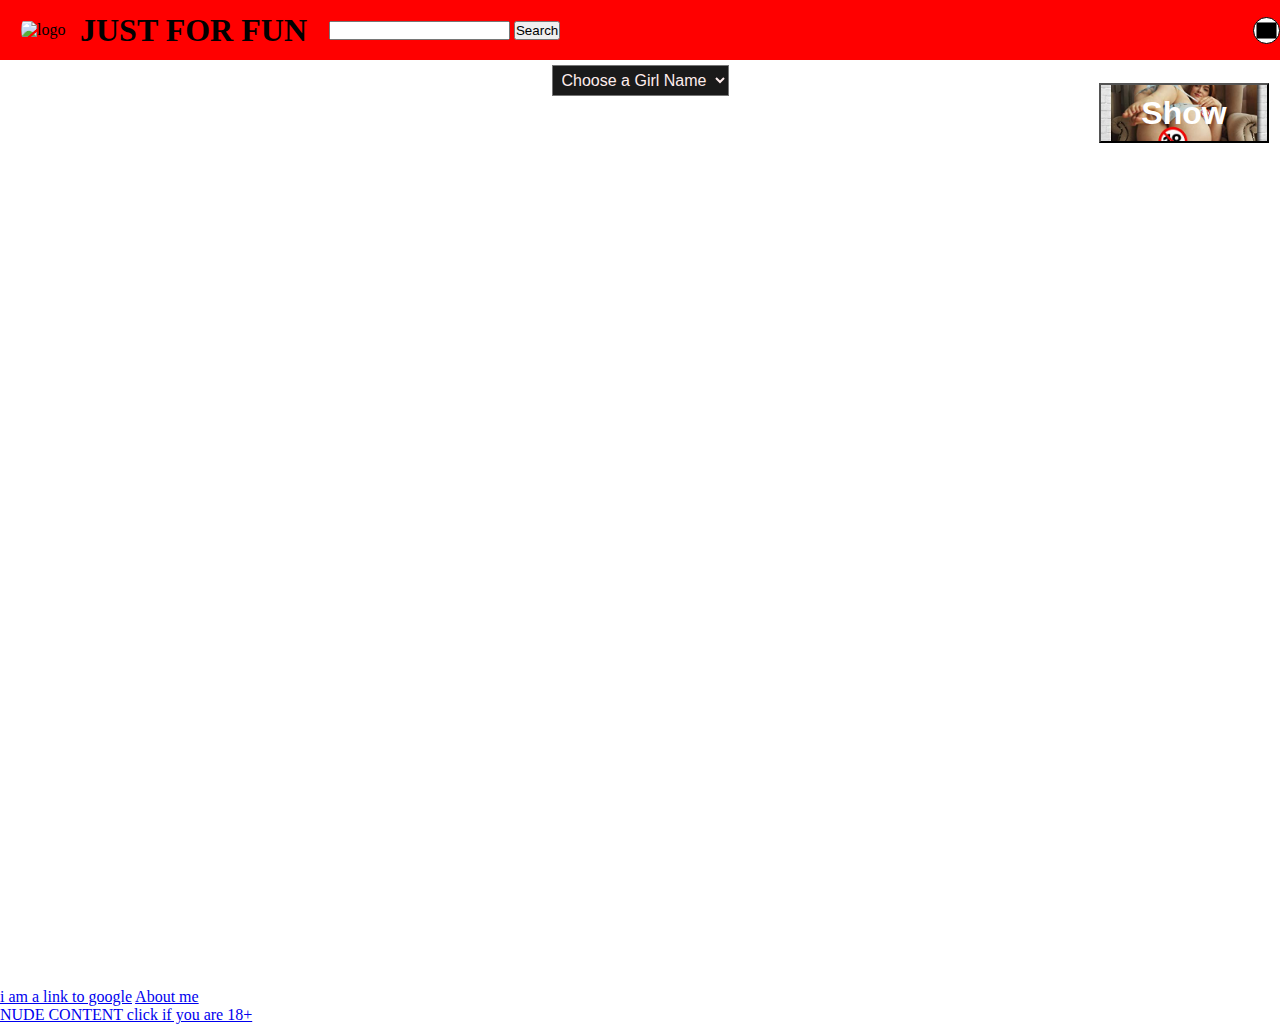
==== index.html @ 90d7d01c "just uploading" ====
<!DOCTYPE html>
<html lang="en">

<head>
    <title>chicken - wiki</title>
    <link rel="stylesheet" href="img.css">
</head>

<body id="body">
    
    <nav id="nav">
        <span>
            
            <img src="https://boombo.biz/en/uploads/posts/2022-09/1663005030_3-boombo-biz-p-funny-nude-girl-krasivaya-erotika-3.jpg" alt="logo" width="70px" >
        </span>
        <h1>JUST FOR FUN</h1>
        <div id="sdiv">
            <input id="input" type="text" required value="">
            <button id="submit">Search</button>
        </div>
        <input id="color" type="color">
    </nav>
    <!--    
        <div id="inputdiv">
            
            <label for="imgbtn2">Increase Image size</label>
            <input id="imgbtn2" name="imgbtn2" min="1" value="1" type="range">
        </div> -->
        <div >
        </div>
        <button id="imgbtn">Show</button>
        <main>
    
    
    
    <div id="maindiv">

    <img id="display" src='https://i.pinimg.com/236x/ee/6b/09/ee6b0904b6a27780fda5f0a8ad7672aa.jpg'alt="">
   <section>
    <!-- <p><time datetime="20:00">20:00</time></p> -->
 

    <!-- <label for="select1"></label>
    <select name="sel" id="select1">
        <option value="0">Choose an Girl Type </option>
        <option value="Good Girl">Good Girl</option>
        <option value="Cartoon Girl">Cartoon Girl</option>
        <option value="18+ Girl">18+ Girl</option>

    </select> -->
    <label for="sele"></label>
    <select name="sel" id="sele">
   
    </select>
    <select name="sel" id="sel">
  
    </select>
    <select name="sel" id="sel3">
        <option value="">Choose a thing in pussy </option>
        <option value="Vegetable">Vegetable</option>
        <option value="Dildo">Dildo</option>
        <option value="Dick">Dick</option>
        <option value="Finger">Finger</option>
        <option value="Hand">Hand</option>
        </select>
        <!-- <select name="select2" id="select2">
            <option value="0">Choose Girl Dress </option>
            <option value="Bikini">Bikini</option>
            <option value="Jeans">Jeans</option>
            <option value="Babydoll Dress">Babydoll Dress</option>
            <option value="Shirt Dress">Shirt Dress</option>
            <option value="Shift Dress">Shift Dress</option>
            <option value="MiniDress">Mini Dress</option>
            <option value="Off The Sholder">Off The Sholder</option>
            <option value=" Sheath Dress">Sheath Dress</option>
            <option value="Strapless Dress">Strapless Dress</option>
            <option value=" Bandage Dress">Bandage Dress</option>
        </select>
        <select name="select3" id="select3">
            <option value="">Choose a thing in pussy </option>
            <option value="Vegetable">Vegetable</option>
            <option value="Dildo">Dildo</option>
            <option value="Dick">Dick</option>
            <option value="Finger">Finger</option>
            <option value="Hand">Hand</option>
        
        </select>   -->
</section> </div></main>
    <!-- alt attribute will be read by screen reader -->
    <div>

        <img class="img" src="https://sexdicted.com/wp-content/uploads/2020/01/naked_open_-9716.jpg" width="26px"
            alt="nude image">
    </div>
    <a href="http://www.google.com">i am a link to google</a>
    <a href="about.html">About me</a>
    <p>
<a href="https://www.google.com/search?q=nude+pussy&tbm=isch&ved=2ahUKEwj3ifCqpeP_AhWEzaACHfZ3BWgQ2-cCegQIABAA">NUDE
    CONTENT click if you are 18+</a>

    <img class="img"src="https://encrypted-tbn0.gstatic.com/images?q=tbn:ANd9GcTqdqRdgQfHDFcAFzQOlJjobcJ7sLn8rk_F9w&usqp=CAU"width="39px" alt="nude image">

    <script src="builthtml.js"></script>
    <script src="images.js"></script>
    <script src="pr.js"></script>
</body>

</html>
---- img.css ----
#nav{
    display: flex;
    /* justify-content: center; */
align-items: center;
padding: 12px;
    height: 60px;
    background-color: red;
}
body{
    /* background-color: black; */
}
*{
    margin: 0;
    padding: 0;
    box-sizing: border-box;
}
#sel{
    display: none;
}
#sel3{
    display: none;
}
#display {
    position: absolute;
    z-index: -1;

    height: 100vh;
  /* min-height: 100px; */
    /* min-width: 100px; */
    /* background-color: brown; */
}

select{
    padding: 5px;
    font-size: medium;
    background-color: rgb(26, 26, 26);
    color: rgb(255, 237, 237);
}
main {
    margin: 5px 0;
    display: flex;
    justify-content: center;
    /* align-items: center; */
    width: 100%;
    min-height: 100vh;
    /* background-color: aqua; */

}

#maindiv {
    display: flex;
    align-items: center;
    flex-direction: column;
    /* min-height: 90vh;
    width: 60vw; */
    /* background-color: brown; */
}
#inputdiv{
display: flex;
/* justify-content: spac; */
align-items: center;
}

#nav span{
    margin: 0 9px;
width: 50px;
height: 50px;
display: flex;
justify-content: center;
align-items: center;
overflow: hidden;
border-radius: 100px;
}

#nav img{
}

.img{
    opacity: 0;
}

#imgbtn{
    margin: 23px 11px;
    position: absolute;
    right: 0;
    width: 170px;
    height: 60px;
    /* background: var('https: //images-cdn.ubuy.co.in/63400aad33261f1c0c5c1576-yjqdc-beautiful-nude-girls-wall-art-sexy.jpg')no-repeat center center/cover; */
}
#imgbtn{
    color: rgb(255, 255, 255);
    font-weight: bolder;
    font-size: xx-large;
    background-image: url('2.jpg');
    /* Replace 'https://www.example.com/image-url.jpg' with your Google image link */
    background-size: cover;
    background-position: center;
}
#imgbtn2{
    width: 100px;
    height: 40px;
}

#sdiv{
    margin: 22px;
}
select{
    /* background: url('1.jpg')no-repeat center center/cover; */
}

h1{
    /* letter-spacing: 5px; */
    text-decoration: wavy;
}
#color{
    border-radius: 33px;
    background-color: white;
    position: absolute;
    display: flex;
    right: 0;
    text-align: right;
    width: 27px;
}

section{
 

}
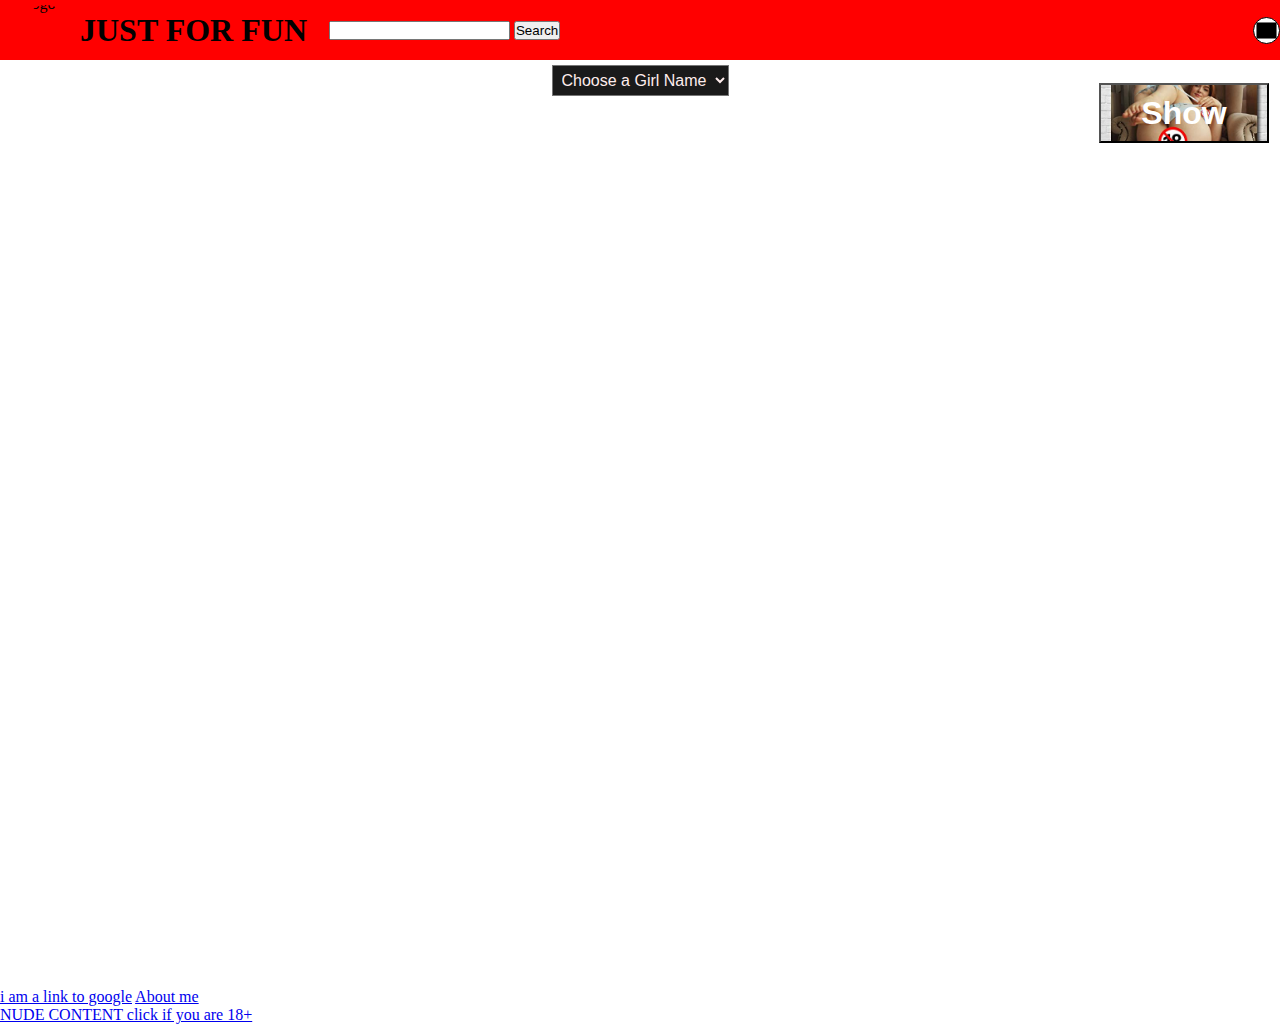
==== commit 1c9e0e89: "updated" ====
--- a/index.html
+++ b/index.html
@@ -4,14 +4,16 @@
 <head>
     <title>chicken - wiki</title>
     <link rel="stylesheet" href="img.css">
+        <link rel="stylesheet" media=" (max-width:530px)" href="other.css">
 </head>
 
 <body id="body">
-    
+
     <nav id="nav">
         <span>
-            
-            <img src="https://boombo.biz/en/uploads/posts/2022-09/1663005030_3-boombo-biz-p-funny-nude-girl-krasivaya-erotika-3.jpg" alt="logo" width="70px" >
+
+            <img src="https://boombo.biz/en/uploads/posts/2022-09/1663005030_3-boombo-biz-p-funny-nude-girl-krasivaya-erotika-3.jpg"
+                alt="logo" width="70px" height="70px">
         </span>
         <h1>JUST FOR FUN</h1>
         <div id="sdiv">
@@ -26,21 +28,21 @@
             <label for="imgbtn2">Increase Image size</label>
             <input id="imgbtn2" name="imgbtn2" min="1" value="1" type="range">
         </div> -->
-        <div >
-        </div>
-        <button id="imgbtn">Show</button>
-        <main>
-    
-    
-    
-    <div id="maindiv">
+    <div>
+    </div>
+    <button id="imgbtn">Show</button>
+    <main>
 
-    <img id="display" src='https://i.pinimg.com/236x/ee/6b/09/ee6b0904b6a27780fda5f0a8ad7672aa.jpg'alt="">
-   <section>
-    <!-- <p><time datetime="20:00">20:00</time></p> -->
- 
 
-    <!-- <label for="select1"></label>
+
+        <div id="maindiv">
+
+            <img id="display" src='https://i.pinimg.com/236x/ee/6b/09/ee6b0904b6a27780fda5f0a8ad7672aa.jpg' alt="">
+            <section>
+                <!-- <p><time datetime="20:00">20:00</time></p> -->
+
+
+                <!-- <label for="select1"></label>
     <select name="sel" id="select1">
         <option value="0">Choose an Girl Type </option>
         <option value="Good Girl">Good Girl</option>
@@ -48,22 +50,22 @@
         <option value="18+ Girl">18+ Girl</option>
 
     </select> -->
-    <label for="sele"></label>
-    <select name="sel" id="sele">
-   
-    </select>
-    <select name="sel" id="sel">
-  
-    </select>
-    <select name="sel" id="sel3">
-        <option value="">Choose a thing in pussy </option>
-        <option value="Vegetable">Vegetable</option>
-        <option value="Dildo">Dildo</option>
-        <option value="Dick">Dick</option>
-        <option value="Finger">Finger</option>
-        <option value="Hand">Hand</option>
-        </select>
-        <!-- <select name="select2" id="select2">
+                <label for="sele"></label>
+                <select name="sel" id="sele">
+
+                </select>
+                <select name="sel" id="sel">
+
+                </select>
+                <select name="sel" id="sel3">
+                    <option value="">Choose a thing in pussy </option>
+                    <option value="Vegetable">Vegetable</option>
+                    <option value="Dildo">Dildo</option>
+                    <option value="Dick">Dick</option>
+                    <option value="Finger">Finger</option>
+                    <option value="Hand">Hand</option>
+                </select>
+                <!-- <select name="select2" id="select2">
             <option value="0">Choose Girl Dress </option>
             <option value="Bikini">Bikini</option>
             <option value="Jeans">Jeans</option>
@@ -85,7 +87,9 @@
             <option value="Hand">Hand</option>
         
         </select>   -->
-</section> </div></main>
+            </section>
+        </div>
+    </main>
     <!-- alt attribute will be read by screen reader -->
     <div>
 
@@ -95,14 +99,16 @@
     <a href="http://www.google.com">i am a link to google</a>
     <a href="about.html">About me</a>
     <p>
-<a href="https://www.google.com/search?q=nude+pussy&tbm=isch&ved=2ahUKEwj3ifCqpeP_AhWEzaACHfZ3BWgQ2-cCegQIABAA">NUDE
-    CONTENT click if you are 18+</a>
+        <a href="https://www.google.com/search?q=nude+pussy&tbm=isch&ved=2ahUKEwj3ifCqpeP_AhWEzaACHfZ3BWgQ2-cCegQIABAA">NUDE
+            CONTENT click if you are 18+</a>
 
-    <img class="img"src="https://encrypted-tbn0.gstatic.com/images?q=tbn:ANd9GcTqdqRdgQfHDFcAFzQOlJjobcJ7sLn8rk_F9w&usqp=CAU"width="39px" alt="nude image">
+        <img class="img"
+            src="https://encrypted-tbn0.gstatic.com/images?q=tbn:ANd9GcTqdqRdgQfHDFcAFzQOlJjobcJ7sLn8rk_F9w&usqp=CAU"
+            width="39px" alt="nude image">
 
-    <script src="builthtml.js"></script>
-    <script src="images.js"></script>
-    <script src="pr.js"></script>
+        <script src="builthtml.js"></script>
+        <script src="images.js"></script>
+        <script src="pr.js"></script>
 </body>
 
 </html>--- a/img.css
+++ b/img.css
@@ -1,41 +1,47 @@
-#nav{
+#nav {
     display: flex;
     /* justify-content: center; */
-align-items: center;
-padding: 12px;
+    align-items: center;
+    padding: 12px;
     height: 60px;
     background-color: red;
 }
-body{
+
+body {
     /* background-color: black; */
 }
-*{
+
+* {
     margin: 0;
     padding: 0;
     box-sizing: border-box;
 }
-#sel{
+
+#sel {
     display: none;
 }
-#sel3{
+
+#sel3 {
     display: none;
 }
+
 #display {
     position: absolute;
     z-index: -1;
 
-    height: 100vh;
-  /* min-height: 100px; */
-    /* min-width: 100px; */
+    min-height: 100vh;
+ max-height: 100vh;
+
     /* background-color: brown; */
 }
 
-select{
+select {
     padding: 5px;
     font-size: medium;
     background-color: rgb(26, 26, 26);
     color: rgb(255, 237, 237);
 }
+
 main {
     margin: 5px 0;
     display: flex;
@@ -55,31 +61,31 @@
     width: 60vw; */
     /* background-color: brown; */
 }
-#inputdiv{
-display: flex;
-/* justify-content: spac; */
-align-items: center;
+
+#inputdiv {
+    display: flex;
+    /* justify-content: spac; */
+    align-items: center;
 }
 
-#nav span{
+#nav span {
     margin: 0 9px;
-width: 50px;
-height: 50px;
-display: flex;
-justify-content: center;
-align-items: center;
-overflow: hidden;
-border-radius: 100px;
+    width: 50px;
+    height: 50px;
+    display: flex;
+    justify-content: center;
+    align-items: center;
+    overflow: hidden;
+    border-radius: 100px;
 }
 
-#nav img{
-}
+#nav img {}
 
-.img{
+.img {
     opacity: 0;
 }
 
-#imgbtn{
+#imgbtn {
     margin: 23px 11px;
     position: absolute;
     right: 0;
@@ -87,7 +93,8 @@
     height: 60px;
     /* background: var('https: //images-cdn.ubuy.co.in/63400aad33261f1c0c5c1576-yjqdc-beautiful-nude-girls-wall-art-sexy.jpg')no-repeat center center/cover; */
 }
-#imgbtn{
+
+#imgbtn {
     color: rgb(255, 255, 255);
     font-weight: bolder;
     font-size: xx-large;
@@ -96,23 +103,26 @@
     background-size: cover;
     background-position: center;
 }
-#imgbtn2{
+
+#imgbtn2 {
     width: 100px;
     height: 40px;
 }
 
-#sdiv{
+#sdiv {
     margin: 22px;
 }
-select{
+
+select {
     /* background: url('1.jpg')no-repeat center center/cover; */
 }
 
-h1{
+h1 {
     /* letter-spacing: 5px; */
     text-decoration: wavy;
 }
-#color{
+
+#color {
     border-radius: 33px;
     background-color: white;
     position: absolute;
@@ -121,8 +131,3 @@
     text-align: right;
     width: 27px;
 }
-
-section{
- 
-
-}--- a/other.css
+++ b/other.css
@@ -0,0 +1,6 @@
+   #display {
+ max-width:100%;
+       min-height: 50vh;
+       max-height: 100vh;
+   }
+   
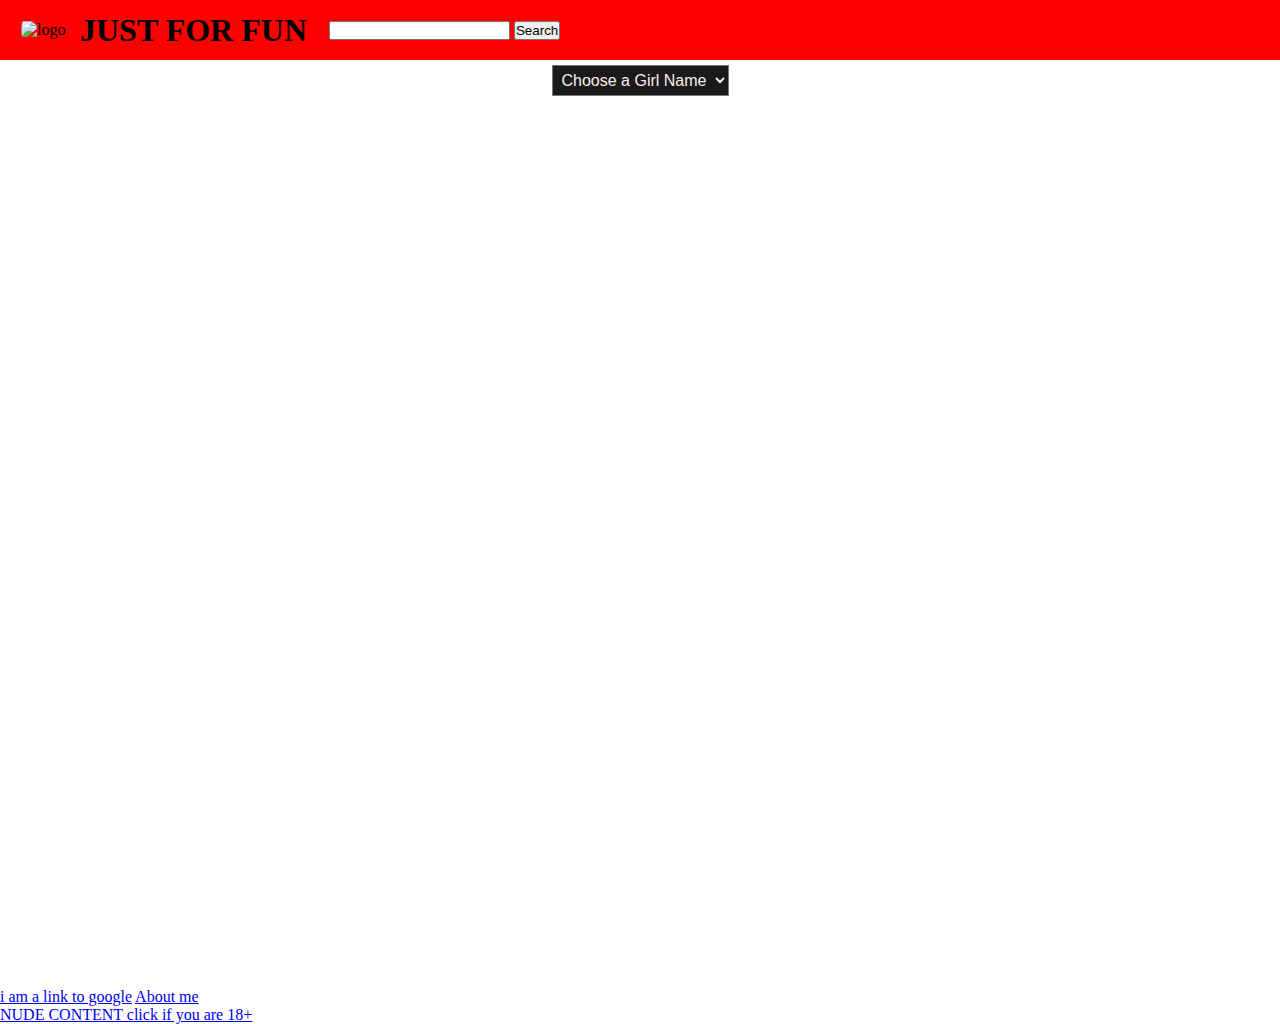
==== commit d9f06eeb: "new files" ====
--- a/index.html
+++ b/index.html
@@ -1,11 +1,14 @@
 <!DOCTYPE html>
 <html lang="en">
+<head>
+    <meta charset="UTF-8">
+    <meta name="viewport" content="width=device-width, initial-scale=1.0">
+    <title>Document</title>
+    <link rel="stylesheet" href="img.css">
+<link rel="stylesheet" media="(max-width: 525px)" href="p.css">
 
-<head>
-    <title>chicken - wiki</title>
-    <link rel="stylesheet" href="img.css">
-        <link rel="stylesheet" media=" (max-width:530px)" href="other.css">
 </head>
+
 
 <body id="body">
 
@@ -13,14 +16,14 @@
         <span>
 
             <img src="https://boombo.biz/en/uploads/posts/2022-09/1663005030_3-boombo-biz-p-funny-nude-girl-krasivaya-erotika-3.jpg"
-                alt="logo" width="70px" height="70px">
+                alt="logo" width="70px">
         </span>
         <h1>JUST FOR FUN</h1>
         <div id="sdiv">
             <input id="input" type="text" required value="">
             <button id="submit">Search</button>
         </div>
-        <input id="color" type="color">
+        <!-- <input id="color" type="color"> -->
     </nav>
     <!--    
         <div id="inputdiv">
@@ -30,7 +33,7 @@
         </div> -->
     <div>
     </div>
-    <button id="imgbtn">Show</button>
+    <!-- <button id="imgbtn">Show</button> -->
     <main>
 
 
--- a/img.css
+++ b/img.css
@@ -85,6 +85,8 @@
     opacity: 0;
 }
 
+
+
 #imgbtn {
     margin: 23px 11px;
     position: absolute;
@@ -110,6 +112,8 @@
 }
 
 #sdiv {
+   
+        
     margin: 22px;
 }
 
--- a/p.css
+++ b/p.css
@@ -0,0 +1,18 @@
+
+
+#display{
+        margin-top: 29px;
+    min-height: 50vh;
+    max-width: 100vw;
+    max-height: 100vh;
+}
+
+main{
+    margin-top: 42px;
+}
+#sdiv {
+    position: absolute;
+    top: 49px;
+
+
+}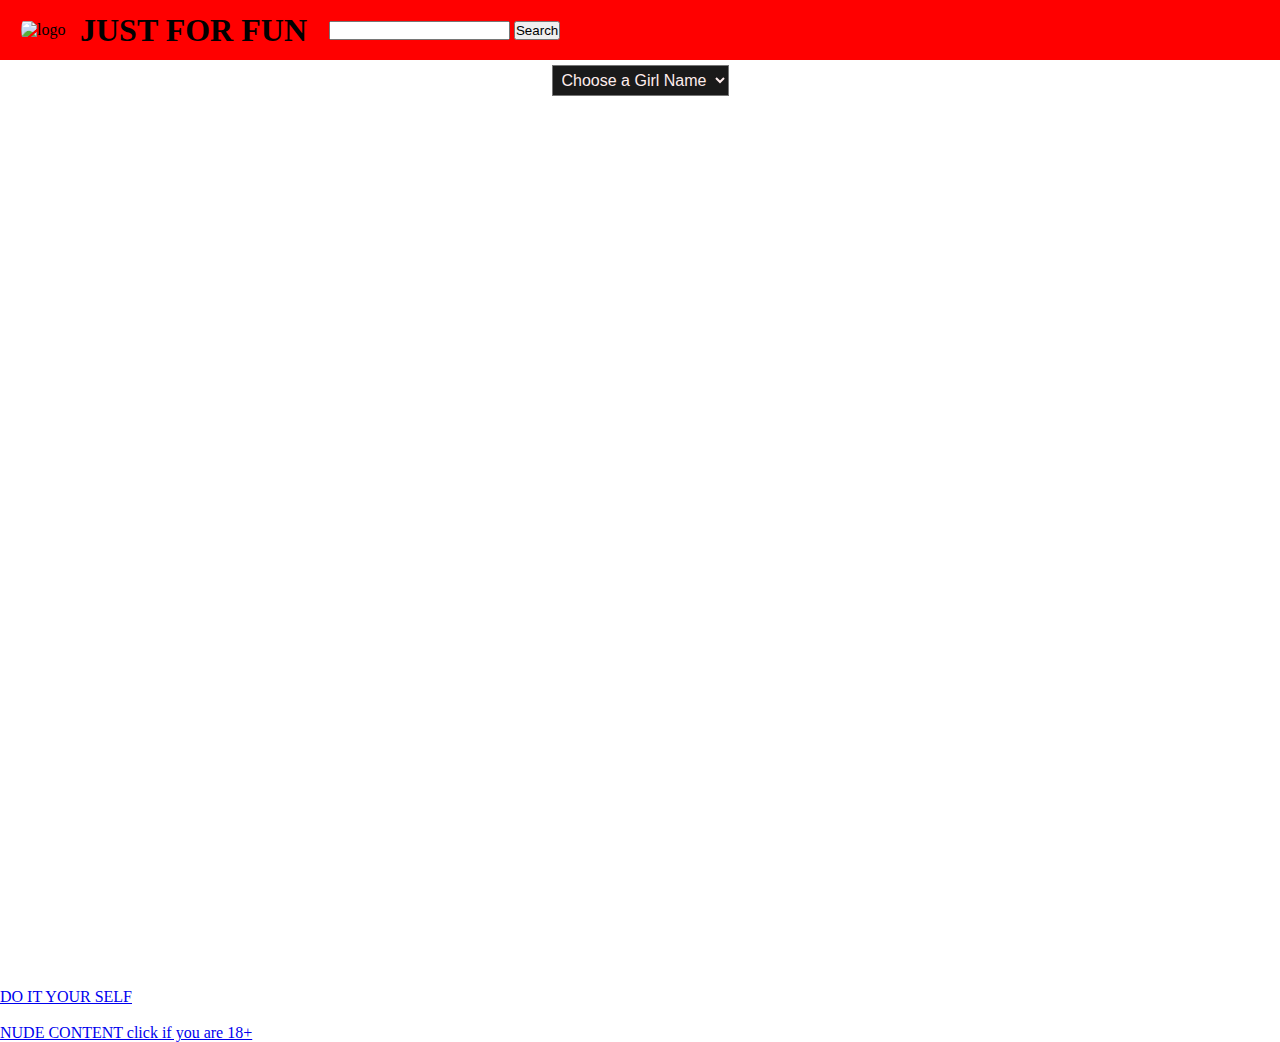
==== commit 059b9a90: "updated" ====
--- a/index.html
+++ b/index.html
@@ -3,7 +3,7 @@
 <head>
     <meta charset="UTF-8">
     <meta name="viewport" content="width=device-width, initial-scale=1.0">
-    <title>Document</title>
+    <title>Just-For-Fun</title>
     <link rel="stylesheet" href="img.css">
 <link rel="stylesheet" media="(max-width: 525px)" href="p.css">
 
@@ -41,7 +41,7 @@
         <div id="maindiv">
 
             <img id="display" src='https://i.pinimg.com/236x/ee/6b/09/ee6b0904b6a27780fda5f0a8ad7672aa.jpg' alt="">
-            <section>
+            <section id="selectbox">
                 <!-- <p><time datetime="20:00">20:00</time></p> -->
 
 
@@ -99,8 +99,10 @@
         <img class="img" src="https://sexdicted.com/wp-content/uploads/2020/01/naked_open_-9716.jpg" width="26px"
             alt="nude image">
     </div>
-    <a href="http://www.google.com">i am a link to google</a>
-    <a href="about.html">About me</a>
+  
+    <a href="https://www.xvideos.com/">DO IT YOUR SELF</a>
+<br>
+<br>
     <p>
         <a href="https://www.google.com/search?q=nude+pussy&tbm=isch&ved=2ahUKEwj3ifCqpeP_AhWEzaACHfZ3BWgQ2-cCegQIABAA">NUDE
             CONTENT click if you are 18+</a>
--- a/img.css
+++ b/img.css
@@ -111,12 +111,18 @@
     height: 40px;
 }
 
+
+
 #sdiv {
    
         
     margin: 22px;
 }
-
+#selectbox{
+        display: flex;
+            flex-wrap: wrap;
+            justify-content: center;
+}
 select {
     /* background: url('1.jpg')no-repeat center center/cover; */
 }
--- a/p.css
+++ b/p.css
@@ -15,4 +15,7 @@
     top: 49px;
 
 
+}
+select{
+    font-size: xx-small;
 }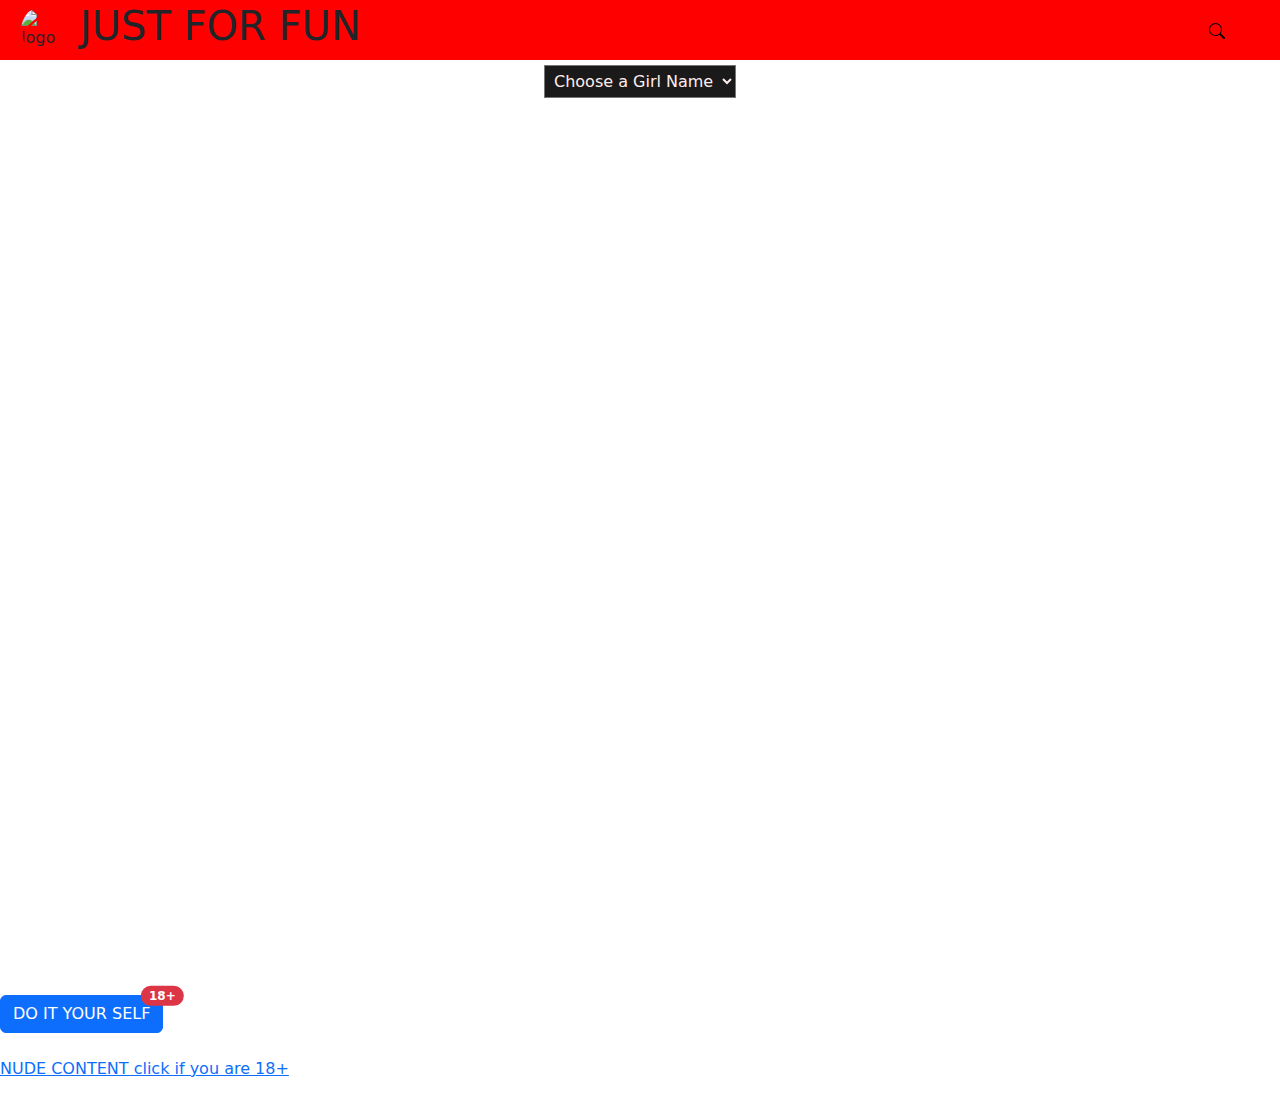
==== commit 644ee454: "optimize js,css" ====
--- a/index.html
+++ b/index.html
@@ -4,6 +4,7 @@
     <meta charset="UTF-8">
     <meta name="viewport" content="width=device-width, initial-scale=1.0">
     <title>Just-For-Fun</title>
+    <link rel="stylesheet" href="	https://cdn.jsdelivr.net/npm/bootstrap@5.3.0/dist/css/bootstrap.min.css">
     <link rel="stylesheet" href="img.css">
 <link rel="stylesheet" media="(max-width: 525px)" href="p.css">
 
@@ -12,7 +13,7 @@
 
 <body id="body">
 
-    <nav id="nav">
+    <nav id="nav" >
         <span>
 
             <img src="https://boombo.biz/en/uploads/posts/2022-09/1663005030_3-boombo-biz-p-funny-nude-girl-krasivaya-erotika-3.jpg"
@@ -21,7 +22,11 @@
         <h1>JUST FOR FUN</h1>
         <div id="sdiv">
             <input id="input" type="text" required value="">
-            <button id="submit">Search</button>
+            <button id="submit" type="button"class="  "><svg xmlns="http://www.w3.org/2000/svg" width="16" height="16" fill="currentColor" class="bi bi-search"
+                viewBox="0 0 16 16">
+                <path
+                    d="M11.742 10.344a6.5 6.5 0 1 0-1.397 1.398h-.001c.03.04.062.078.098.115l3.85 3.85a1 1 0 0 0 1.415-1.414l-3.85-3.85a1.007 1.007 0 0 0-.115-.1zM12 6.5a5.5 5.5 0 1 1-11 0 5.5 5.5 0 0 1 11 0z" />
+            </svg></button>
         </div>
         <!-- <input id="color" type="color"> -->
     </nav>
@@ -34,7 +39,7 @@
     <div>
     </div>
     <!-- <button id="imgbtn">Show</button> -->
-    <main>
+    <main id="main">
 
 
 
@@ -55,6 +60,7 @@
     </select> -->
                 <label for="sele"></label>
                 <select name="sel" id="sele">
+                    
 
                 </select>
                 <select name="sel" id="sel">
@@ -68,28 +74,7 @@
                     <option value="Finger">Finger</option>
                     <option value="Hand">Hand</option>
                 </select>
-                <!-- <select name="select2" id="select2">
-            <option value="0">Choose Girl Dress </option>
-            <option value="Bikini">Bikini</option>
-            <option value="Jeans">Jeans</option>
-            <option value="Babydoll Dress">Babydoll Dress</option>
-            <option value="Shirt Dress">Shirt Dress</option>
-            <option value="Shift Dress">Shift Dress</option>
-            <option value="MiniDress">Mini Dress</option>
-            <option value="Off The Sholder">Off The Sholder</option>
-            <option value=" Sheath Dress">Sheath Dress</option>
-            <option value="Strapless Dress">Strapless Dress</option>
-            <option value=" Bandage Dress">Bandage Dress</option>
-        </select>
-        <select name="select3" id="select3">
-            <option value="">Choose a thing in pussy </option>
-            <option value="Vegetable">Vegetable</option>
-            <option value="Dildo">Dildo</option>
-            <option value="Dick">Dick</option>
-            <option value="Finger">Finger</option>
-            <option value="Hand">Hand</option>
-        
-        </select>   -->
+      
             </section>
         </div>
     </main>
@@ -100,7 +85,10 @@
             alt="nude image">
     </div>
   
-    <a href="https://www.xvideos.com/">DO IT YOUR SELF</a>
+    <a href="https://www.xvideos.com/" class="btn btn-primary btn btn-primary position-relative" role="button">DO IT YOUR SELF <span class="position-absolute top-0 start-100 translate-middle badge rounded-pill bg-danger">
+        18+
+        <span class="visually-hidden">unread messages</span>
+    </span></a>
 <br>
 <br>
     <p>
@@ -110,7 +98,7 @@
         <img class="img"
             src="https://encrypted-tbn0.gstatic.com/images?q=tbn:ANd9GcTqdqRdgQfHDFcAFzQOlJjobcJ7sLn8rk_F9w&usqp=CAU"
             width="39px" alt="nude image">
-
+<script src="https://cdn.jsdelivr.net/npm/bootstrap@5.3.0/dist/js/bootstrap.bundle.min.js"></script>
         <script src="builthtml.js"></script>
         <script src="images.js"></script>
         <script src="pr.js"></script>
--- a/img.css
+++ b/img.css
@@ -111,11 +111,37 @@
     height: 40px;
 }
 
+#submit{
+    /* border: 2px solid; */
+    /* border-left: 0; */
+/* padding: 4px 10px; */
+background:none;
+position: absolute;
+right: 3px;
+border: none;
+/* color: white; */
+border-radius: 5px;
 
+}
+.addradius{
+border: none;
+}
+input{
+    display: none;
+    padding: 1px 5px;
+    outline: none;
+    border: 2px solid;
+    /* border-right: 0; */
+    border-radius: 5px;
+    transition: display 1s ease-in-out;
+}
+#sdiv {
 
-#sdiv {
-   
-        
+        position: absolute;
+        right: 30px;
+        display: flex;
+        align-items: center;
+        justify-content: center;
     margin: 22px;
 }
 #selectbox{
--- a/p.css
+++ b/p.css
@@ -13,9 +13,22 @@
 #sdiv {
     position: absolute;
     top: 49px;
-
-
+    display: flex;
+justify-content: center;
+width: 80%;
 }
 select{
     font-size: xx-small;
+}
+
+input{
+    display: inline;
+    font-size: small;
+}
+
+#submit{
+    border-left: 0;
+    margin: 0 6px;
+    font-size: 0.6rem;
+    line-height: 0.9;
 }